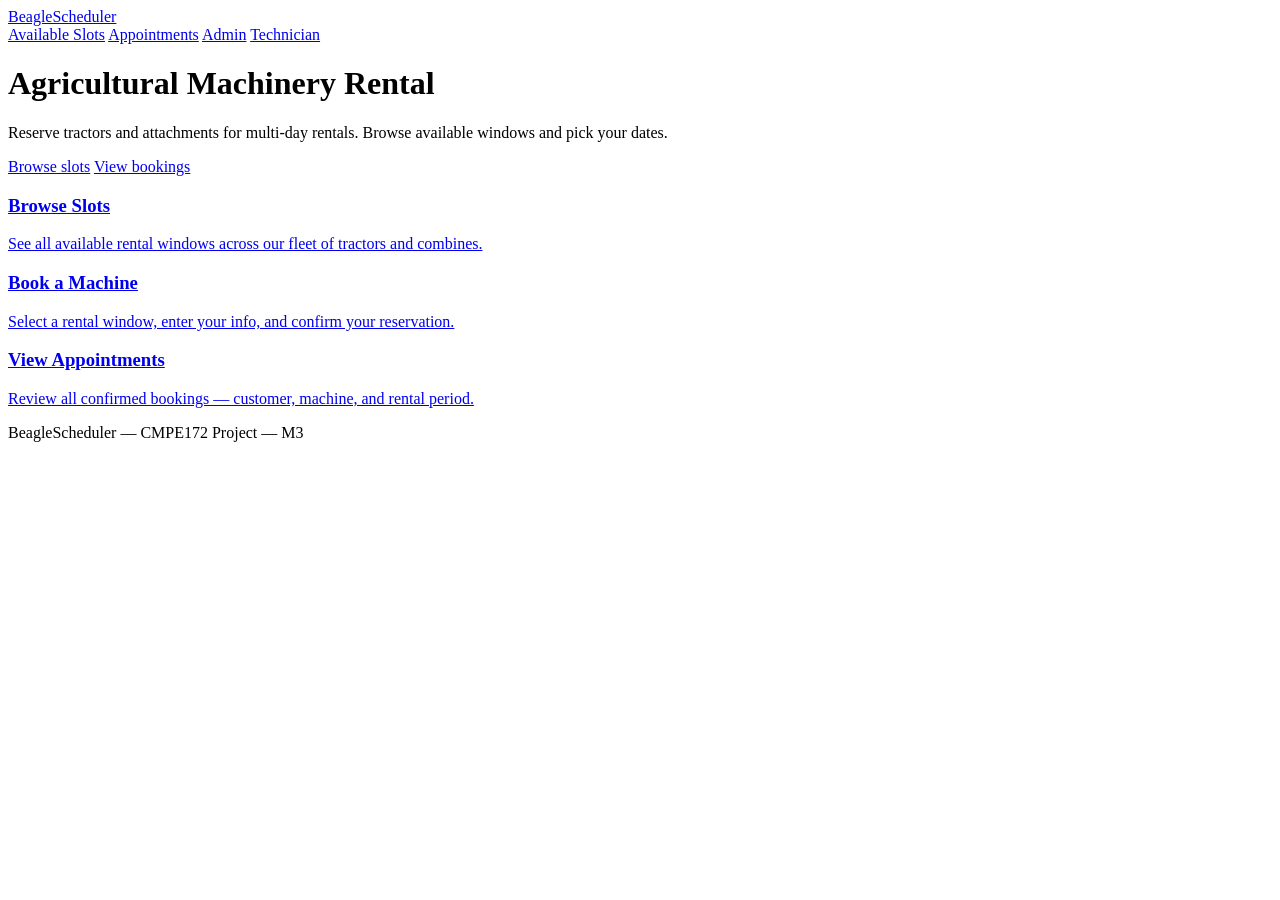
==== src/main/resources/templates/index.html @ 36e23c1d "first working product" ====
<!DOCTYPE html>
<html lang="en" xmlns:th="http://www.thymeleaf.org">
<head>
  <meta charset="UTF-8">
  <meta name="viewport" content="width=device-width, initial-scale=1">
  <title>BeagleScheduler — Agricultural Machinery Rental</title>
  <link rel="stylesheet" th:href="@{/css/beagle.css}">
</head>
<body>

<nav class="bs-nav">
  <a class="bs-nav-brand" href="/">BeagleScheduler</a>
  <div class="bs-nav-links">
    <a class="bs-nav-link" href="/slots">Available Slots</a>
    <a class="bs-nav-link" href="/appointments">Appointments</a>
    <a class="bs-nav-link" href="/admin/dashboard">Admin</a>
    <a class="bs-nav-link" href="/technician/dashboard">Technician</a>
  </div>
</nav>

<div class="page">
  <div class="hero">
    <h1>Agricultural Machinery Rental</h1>
    <p>Reserve tractors and attachments for multi-day rentals. Browse available windows and pick your dates.</p>
    <div class="hero-actions">
      <a class="btn-dark" href="/slots">Browse slots</a>
      <a class="btn-outline" href="/appointments">View bookings</a>
    </div>
  </div>

  <div class="cards">
    <a class="card" href="/slots">
      <h3>Browse Slots</h3>
      <p>See all available rental windows across our fleet of tractors and combines.</p>
    </a>
    <a class="card" href="/slots">
      <h3>Book a Machine</h3>
      <p>Select a rental window, enter your info, and confirm your reservation.</p>
    </a>
    <a class="card" href="/appointments">
      <h3>View Appointments</h3>
      <p>Review all confirmed bookings — customer, machine, and rental period.</p>
    </a>
  </div>
</div>

<footer class="bs-footer">BeagleScheduler &mdash; CMPE172 Project &mdash; M3</footer>
</body>
</html>
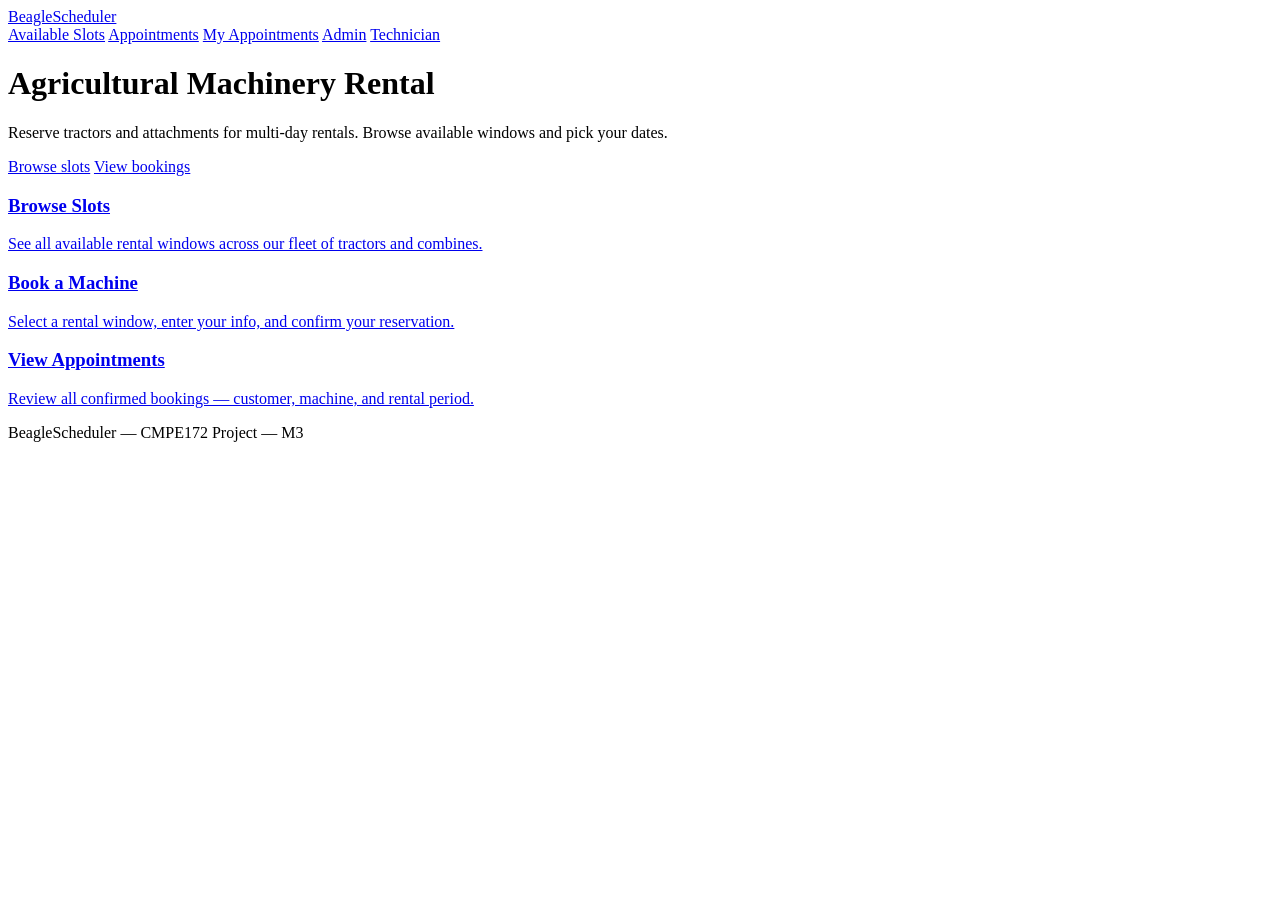
==== commit cee09888: "add drawio, update code" ====
--- a/src/main/resources/templates/index.html
+++ b/src/main/resources/templates/index.html
@@ -13,6 +13,7 @@
   <div class="bs-nav-links">
     <a class="bs-nav-link" href="/slots">Available Slots</a>
     <a class="bs-nav-link" href="/appointments">Appointments</a>
+    <a class="bs-nav-link" href="/my-appointments">My Appointments</a>
     <a class="bs-nav-link" href="/admin/dashboard">Admin</a>
     <a class="bs-nav-link" href="/technician/dashboard">Technician</a>
   </div>
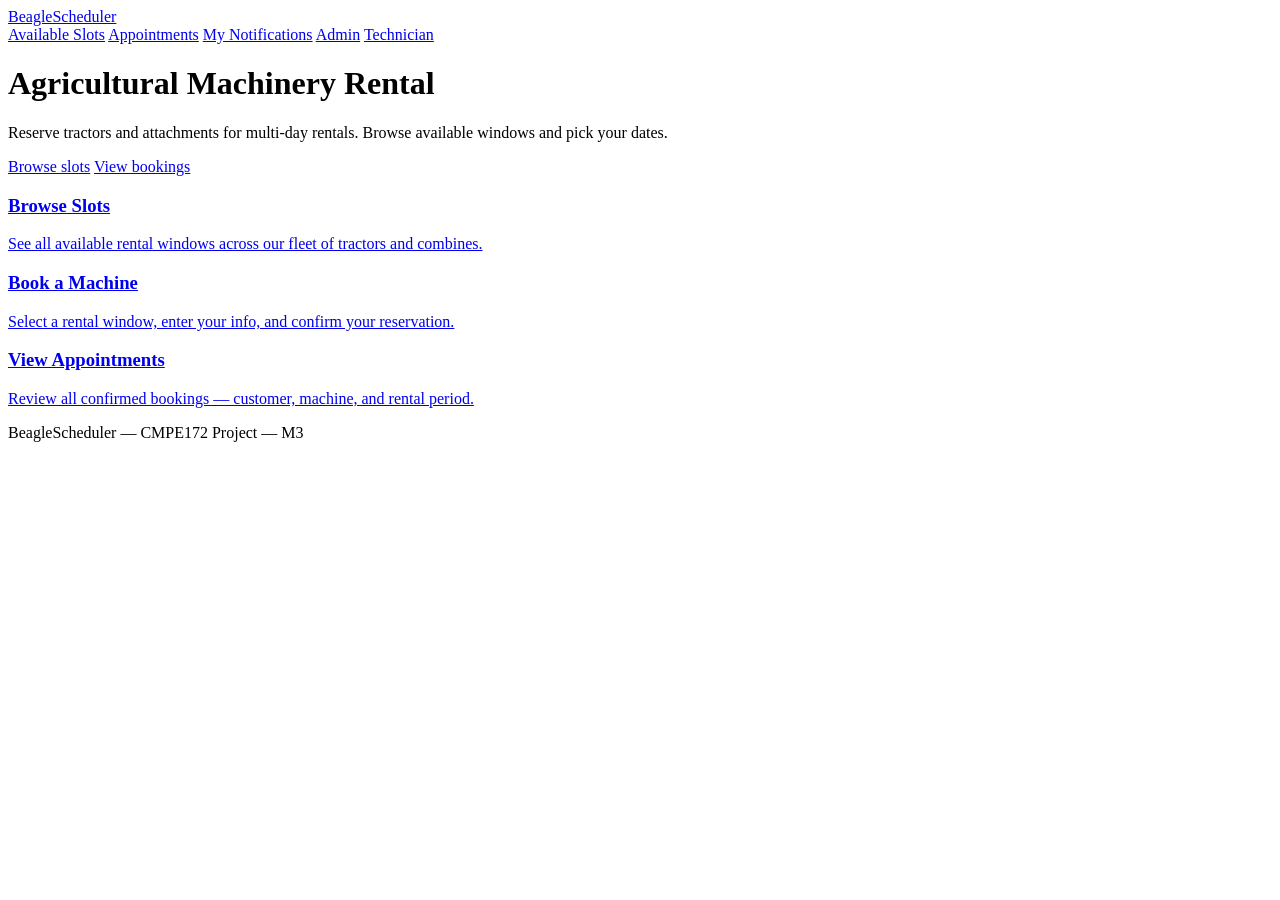
==== commit 19b571cc: "add customer cancel/reschedule, consolidate appointments pages - AppointmentService: add rescheduleA" ====
--- a/src/main/resources/templates/index.html
+++ b/src/main/resources/templates/index.html
@@ -12,8 +12,8 @@
   <a class="bs-nav-brand" href="/">BeagleScheduler</a>
   <div class="bs-nav-links">
     <a class="bs-nav-link" href="/slots">Available Slots</a>
-    <a class="bs-nav-link" href="/appointments">Appointments</a>
-    <a class="bs-nav-link" href="/my-appointments">My Appointments</a>
+    <a class="bs-nav-link" href="/my-appointments">Appointments</a>
+    <a class="bs-nav-link" href="/my-notifications">My Notifications</a>
     <a class="bs-nav-link" href="/admin/dashboard">Admin</a>
     <a class="bs-nav-link" href="/technician/dashboard">Technician</a>
   </div>
@@ -25,7 +25,7 @@
     <p>Reserve tractors and attachments for multi-day rentals. Browse available windows and pick your dates.</p>
     <div class="hero-actions">
       <a class="btn-dark" href="/slots">Browse slots</a>
-      <a class="btn-outline" href="/appointments">View bookings</a>
+      <a class="btn-outline" href="/my-appointments">View bookings</a>
     </div>
   </div>
 
@@ -38,7 +38,7 @@
       <h3>Book a Machine</h3>
       <p>Select a rental window, enter your info, and confirm your reservation.</p>
     </a>
-    <a class="card" href="/appointments">
+    <a class="card" href="/my-appointments">
       <h3>View Appointments</h3>
       <p>Review all confirmed bookings — customer, machine, and rental period.</p>
     </a>
